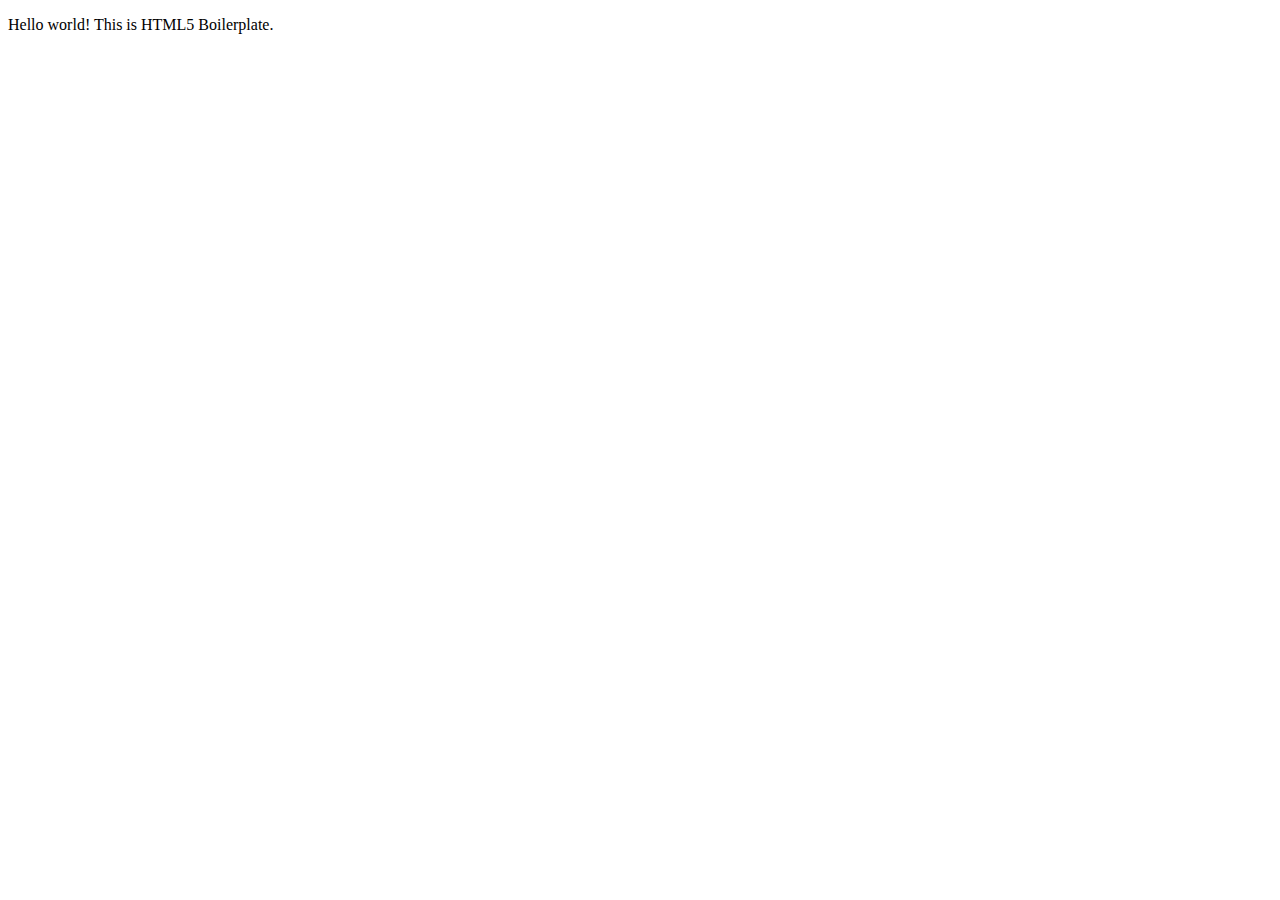
==== about/index.html @ e74b2eda "initial commit" ====
<!doctype html>
<html class="no-js" lang="">

<head>
  <meta charset="utf-8">
  <title></title>
  <meta name="description" content="">
  <meta name="viewport" content="width=device-width, initial-scale=1">

  <meta property="og:title" content="">
  <meta property="og:type" content="">
  <meta property="og:url" content="">
  <meta property="og:image" content="">

  <link rel="manifest" href="site.webmanifest">
  <link rel="apple-touch-icon" href="icon.png">
  <!-- Place favicon.ico in the root directory -->

  <link rel="stylesheet" href="css/normalize.css">
  <link rel="stylesheet" href="css/main.css">

  <meta name="theme-color" content="#fafafa">
</head>

<body>

  <!-- Add your site or application content here -->
  <p>Hello world! This is HTML5 Boilerplate.</p>
  <script src="js/vendor/modernizr-3.11.2.min.js"></script>
  <script src="js/plugins.js"></script>
  <script src="js/main.js"></script>

  <!-- Google Analytics: change UA-XXXXX-Y to be your site's ID. -->
  <script>
    window.ga = function () { ga.q.push(arguments) }; ga.q = []; ga.l = +new Date;
    ga('create', 'UA-XXXXX-Y', 'auto'); ga('set', 'anonymizeIp', true); ga('set', 'transport', 'beacon'); ga('send', 'pageview')
  </script>
  <script src="https://www.google-analytics.com/analytics.js" async></script>
</body>

</html>
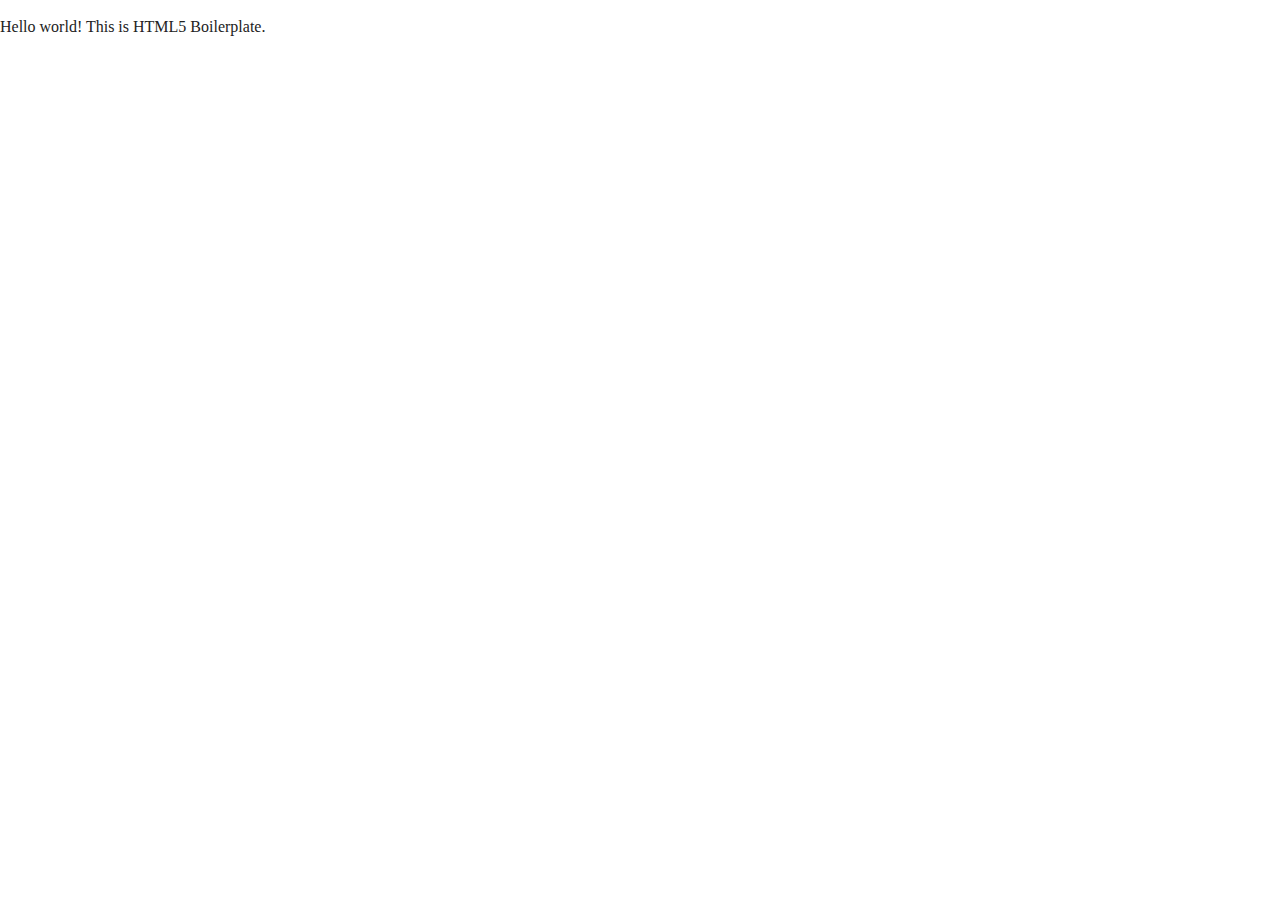
==== commit 126cd330: "updated filepaths in faq and about index pages" ====
--- a/about/index.html
+++ b/about/index.html
@@ -12,12 +12,12 @@
   <meta property="og:url" content="">
   <meta property="og:image" content="">
 
-  <link rel="manifest" href="site.webmanifest">
-  <link rel="apple-touch-icon" href="icon.png">
+  <link rel="manifest" href="../site.webmanifest">
+  <link rel="apple-touch-icon" href="../icon.png">
   <!-- Place favicon.ico in the root directory -->
 
-  <link rel="stylesheet" href="css/normalize.css">
-  <link rel="stylesheet" href="css/main.css">
+  <link rel="stylesheet" href="../css/normalize.css">
+  <link rel="stylesheet" href="../css/main.css">
 
   <meta name="theme-color" content="#fafafa">
 </head>
@@ -26,9 +26,9 @@
 
   <!-- Add your site or application content here -->
   <p>Hello world! This is HTML5 Boilerplate.</p>
-  <script src="js/vendor/modernizr-3.11.2.min.js"></script>
-  <script src="js/plugins.js"></script>
-  <script src="js/main.js"></script>
+  <script src="../js/vendor/modernizr-3.11.2.min.js"></script>
+  <script src="../js/plugins.js"></script>
+  <script src="../js/main.js"></script>
 
   <!-- Google Analytics: change UA-XXXXX-Y to be your site's ID. -->
   <script>
--- a/css/main.css
+++ b/css/main.css
@@ -0,0 +1,263 @@
+/*! HTML5 Boilerplate v8.0.0 | MIT License | https://html5boilerplate.com/ */
+
+/* main.css 2.1.0 | MIT License | https://github.com/h5bp/main.css#readme */
+/*
+ * What follows is the result of much research on cross-browser styling.
+ * Credit left inline and big thanks to Nicolas Gallagher, Jonathan Neal,
+ * Kroc Camen, and the H5BP dev community and team.
+ */
+
+/* ==========================================================================
+   Base styles: opinionated defaults
+   ========================================================================== */
+
+html {
+  color: #222;
+  font-size: 1em;
+  line-height: 1.4;
+}
+
+/*
+ * Remove text-shadow in selection highlight:
+ * https://twitter.com/miketaylr/status/12228805301
+ *
+ * Vendor-prefixed and regular ::selection selectors cannot be combined:
+ * https://stackoverflow.com/a/16982510/7133471
+ *
+ * Customize the background color to match your design.
+ */
+
+::-moz-selection {
+  background: #b3d4fc;
+  text-shadow: none;
+}
+
+::selection {
+  background: #b3d4fc;
+  text-shadow: none;
+}
+
+/*
+ * A better looking default horizontal rule
+ */
+
+hr {
+  display: block;
+  height: 1px;
+  border: 0;
+  border-top: 1px solid #ccc;
+  margin: 1em 0;
+  padding: 0;
+}
+
+/*
+ * Remove the gap between audio, canvas, iframes,
+ * images, videos and the bottom of their containers:
+ * https://github.com/h5bp/html5-boilerplate/issues/440
+ */
+
+audio,
+canvas,
+iframe,
+img,
+svg,
+video {
+  vertical-align: middle;
+}
+
+/*
+ * Remove default fieldset styles.
+ */
+
+fieldset {
+  border: 0;
+  margin: 0;
+  padding: 0;
+}
+
+/*
+ * Allow only vertical resizing of textareas.
+ */
+
+textarea {
+  resize: vertical;
+}
+
+/* ==========================================================================
+   Author's custom styles
+   ========================================================================== */
+
+/* ==========================================================================
+   Helper classes
+   ========================================================================== */
+
+/*
+ * Hide visually and from screen readers
+ */
+
+.hidden,
+[hidden] {
+  display: none !important;
+}
+
+/*
+ * Hide only visually, but have it available for screen readers:
+ * https://snook.ca/archives/html_and_css/hiding-content-for-accessibility
+ *
+ * 1. For long content, line feeds are not interpreted as spaces and small width
+ *    causes content to wrap 1 word per line:
+ *    https://medium.com/@jessebeach/beware-smushed-off-screen-accessible-text-5952a4c2cbfe
+ */
+
+.sr-only {
+  border: 0;
+  clip: rect(0, 0, 0, 0);
+  height: 1px;
+  margin: -1px;
+  overflow: hidden;
+  padding: 0;
+  position: absolute;
+  white-space: nowrap;
+  width: 1px;
+  /* 1 */
+}
+
+/*
+ * Extends the .sr-only class to allow the element
+ * to be focusable when navigated to via the keyboard:
+ * https://www.drupal.org/node/897638
+ */
+
+.sr-only.focusable:active,
+.sr-only.focusable:focus {
+  clip: auto;
+  height: auto;
+  margin: 0;
+  overflow: visible;
+  position: static;
+  white-space: inherit;
+  width: auto;
+}
+
+/*
+ * Hide visually and from screen readers, but maintain layout
+ */
+
+.invisible {
+  visibility: hidden;
+}
+
+/*
+ * Clearfix: contain floats
+ *
+ * For modern browsers
+ * 1. The space content is one way to avoid an Opera bug when the
+ *    `contenteditable` attribute is included anywhere else in the document.
+ *    Otherwise it causes space to appear at the top and bottom of elements
+ *    that receive the `clearfix` class.
+ * 2. The use of `table` rather than `block` is only necessary if using
+ *    `:before` to contain the top-margins of child elements.
+ */
+
+.clearfix::before,
+.clearfix::after {
+  content: " ";
+  display: table;
+}
+
+.clearfix::after {
+  clear: both;
+}
+
+/* ==========================================================================
+   EXAMPLE Media Queries for Responsive Design.
+   These examples override the primary ('mobile first') styles.
+   Modify as content requires.
+   ========================================================================== */
+
+@media only screen and (min-width: 35em) {
+  /* Style adjustments for viewports that meet the condition */
+}
+
+@media print,
+  (-webkit-min-device-pixel-ratio: 1.25),
+  (min-resolution: 1.25dppx),
+  (min-resolution: 120dpi) {
+  /* Style adjustments for high resolution devices */
+}
+
+/* ==========================================================================
+   Print styles.
+   Inlined to avoid the additional HTTP request:
+   https://www.phpied.com/delay-loading-your-print-css/
+   ========================================================================== */
+
+@media print {
+  *,
+  *::before,
+  *::after {
+    background: #fff !important;
+    color: #000 !important;
+    /* Black prints faster */
+    box-shadow: none !important;
+    text-shadow: none !important;
+  }
+
+  a,
+  a:visited {
+    text-decoration: underline;
+  }
+
+  a[href]::after {
+    content: " (" attr(href) ")";
+  }
+
+  abbr[title]::after {
+    content: " (" attr(title) ")";
+  }
+
+  /*
+   * Don't show links that are fragment identifiers,
+   * or use the `javascript:` pseudo protocol
+   */
+  a[href^="#"]::after,
+  a[href^="javascript:"]::after {
+    content: "";
+  }
+
+  pre {
+    white-space: pre-wrap !important;
+  }
+
+  pre,
+  blockquote {
+    border: 1px solid #999;
+    page-break-inside: avoid;
+  }
+
+  /*
+   * Printing Tables:
+   * https://web.archive.org/web/20180815150934/http://css-discuss.incutio.com/wiki/Printing_Tables
+   */
+  thead {
+    display: table-header-group;
+  }
+
+  tr,
+  img {
+    page-break-inside: avoid;
+  }
+
+  p,
+  h2,
+  h3 {
+    orphans: 3;
+    widows: 3;
+  }
+
+  h2,
+  h3 {
+    page-break-after: avoid;
+  }
+}
+
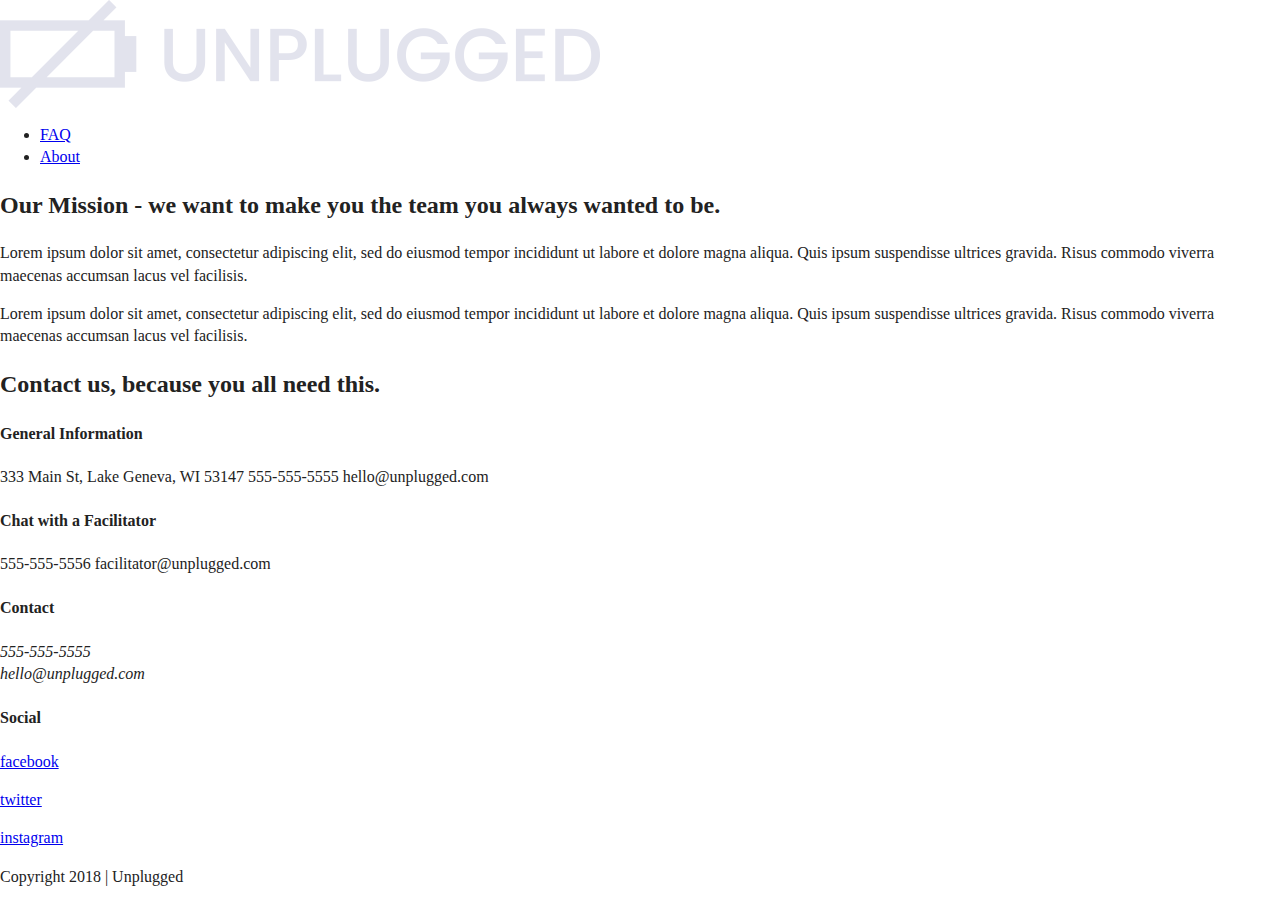
==== commit 305ebc41: "html code added to about page" ====
--- a/about/index.html
+++ b/about/index.html
@@ -3,7 +3,7 @@
 
 <head>
   <meta charset="utf-8">
-  <title></title>
+  <title>Unplugged / come home refreshed</title>
   <meta name="description" content="">
   <meta name="viewport" content="width=device-width, initial-scale=1">
 
@@ -24,8 +24,104 @@
 
 <body>
 
+  <header>
+    <div class="content-wrapper">
+      <a href="unpluggedlogo.png">
+        <img src="../img/unpluggedlogo.png" alt="unplugged logo">
+      </a>
+      <div class="header-divider"></div>
+      <nav>
+        <ul>
+          <li><a href="faq/index.html" target="_blank">FAQ</a></li>
+          <li><a href="about/index.html" target="_blank">About</a></li>
+        </ul>
+      </nav>
+    </div>
+
+  </header>
+
+  <main>
+    <section class="mission">
+      <div class="content-wrapper">
+        <div class="mission-content">
+          <h2>
+            Our Mission - 
+            we want to make you the team you always wanted to be.
+          </h2>
+          <div class="mission-content">
+            <p>
+              Lorem ipsum dolor sit amet, consectetur adipiscing elit, 
+              sed do eiusmod tempor incididunt ut labore et dolore magna aliqua. 
+              Quis ipsum suspendisse ultrices gravida. Risus commodo viverra maecenas 
+              accumsan lacus vel facilisis.
+            </p>
+            <p>
+              Lorem ipsum dolor sit amet, consectetur adipiscing elit, sed do eiusmod 
+              tempor incididunt ut labore et dolore magna aliqua. Quis ipsum suspendisse 
+              ultrices gravida. Risus commodo viverra maecenas accumsan lacus vel facilisis. 
+            </p>
+          </div>
+        </div>
+      </div>
+    </section>
+
+    <section class="map">
+        <figure>
+
+        </figure>
+    </section>
+    
+    <section class="contact-section">
+      <div class="content-wrapper">
+        <h2>Contact us, because you all need this.</h2>
+          <adress class="contact-content">
+            <div>
+              <h4>General Information</h4>
+                <p>333 Main St, Lake Geneva, WI 53147
+                  555-555-5555
+                  hello@unplugged.com</p>
+            </div>
+            <div>
+                <h4>Chat with a Facilitator</h4>
+                <p>555-555-5556
+                  facilitator@unplugged.com</p>
+            </div>
+          </adress> 
+      </div> <!-- content wrapper ends -->
+    </section>
+
+  </main>
+
+  <footer>
+    <div class="content-wrapper">
+      <div class="footer-content">
+        <div class="contact">
+          <h4>Contact</h4>
+          <address>
+            <p>
+              555-555-5555<br>
+              hello@unplugged.com
+            </p>
+          </address>
+    </div> <!--footer-contact ends-->
+        <div class="social">
+          <h4>Social</h4>
+          <div class="social-icons">
+            <p><a href="https://www.facebook.com/Skillcrush" target="_blank">facebook</a></p>
+            <p><a href="https://www.twitter.com/Skillcrush" target="_blank">twitter</a></p>
+            <p><a href="https://www.instagram.com/Skillcrush" target="_blank">instagram</a></p>
+          </div> 
+        </div> 
+      </div> <!--footer-content ends -->
+    </div> 
+    <!--footer content-wrapper ends-->
+     <div class="copyright">
+       <p>Copyright 2018 | Unplugged</p>
+     </div>
+  </footer>
+
   <!-- Add your site or application content here -->
-  <p>Hello world! This is HTML5 Boilerplate.</p>
+
   <script src="../js/vendor/modernizr-3.11.2.min.js"></script>
   <script src="../js/plugins.js"></script>
   <script src="../js/main.js"></script>
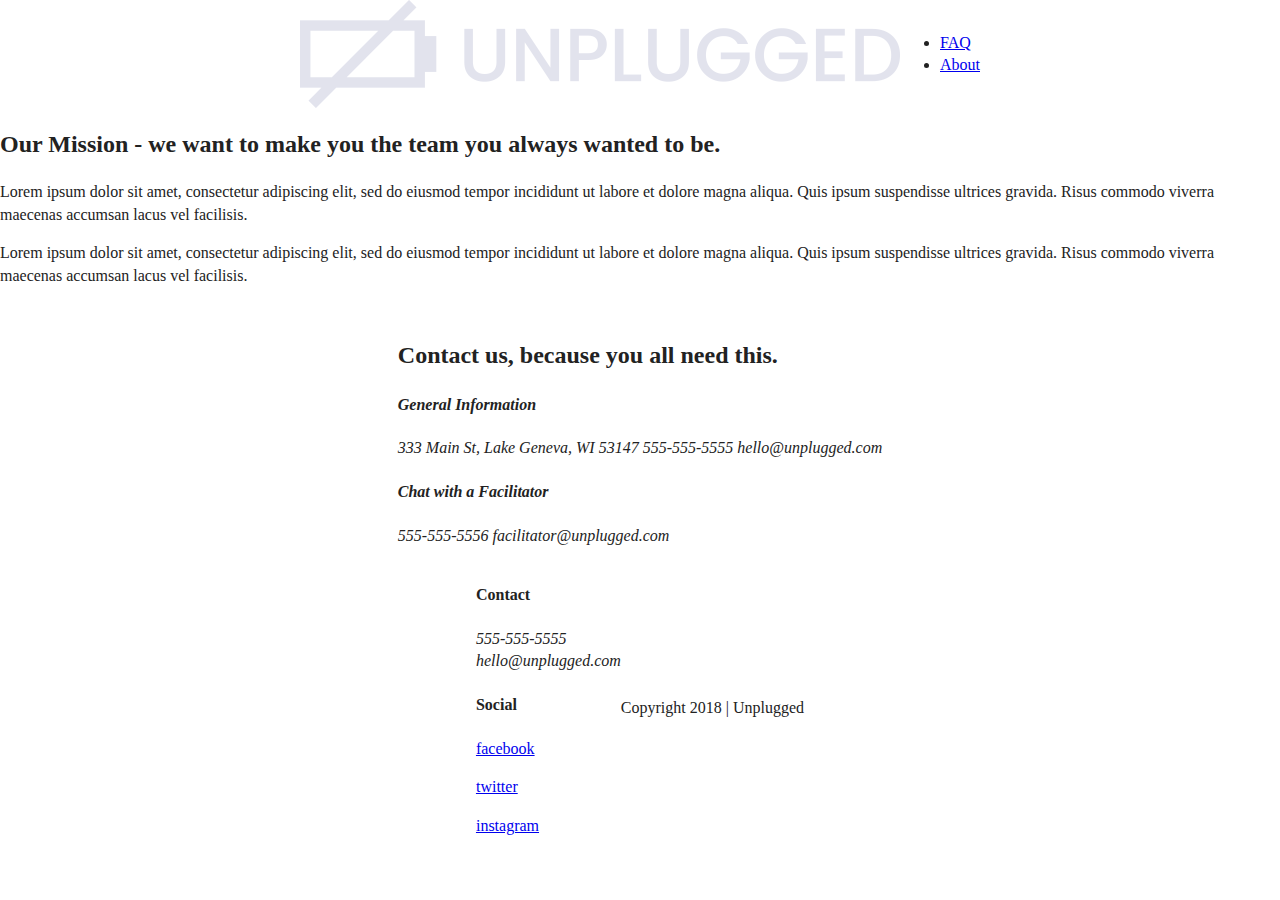
==== commit 61562434: "created css skeleton" ====
--- a/about/index.html
+++ b/about/index.html
@@ -74,7 +74,7 @@
     <section class="contact-section">
       <div class="content-wrapper">
         <h2>Contact us, because you all need this.</h2>
-          <adress class="contact-content">
+          <address class="contact-content">
             <div>
               <h4>General Information</h4>
                 <p>333 Main St, Lake Geneva, WI 53147
--- a/css/main.css
+++ b/css/main.css
@@ -86,6 +86,246 @@
 /* ==========================================================================
    Author's custom styles
    ========================================================================== */
+
+   /*-------------- Base Header - Footer styles --------------*/
+
+   header,
+   footer {
+      display:flex;
+      justify-content: center;
+      align-items: center;
+      flex-flow: row wrap;
+   }
+
+   /* Header Styles */
+
+   header {
+
+   }
+
+   header .content-wrapper {
+      display:flex;
+      justify-content: center;
+      align-items: center;
+      flex-flow: row wrap;
+
+   }
+
+   header figure {
+
+   }
+
+   .header-divider {
+
+   }
+
+   header nav {
+      display:flex;
+      justify-content: center;
+      align-items: center;
+      flex-flow: row wrap;
+
+   }
+
+   /*-------------- Mobile Styles - Homepage --------------*/
+
+  /* Main */
+
+   .hero-area {
+
+   }
+
+   .hero-image {
+
+  }
+
+   main .content-wrapper {
+
+   }
+
+   .form-description {
+
+   }
+
+   .form {
+
+   }
+    
+   main h1 {
+     
+   }
+
+   main h2{
+
+   }
+
+   main h3 {
+
+   }
+
+   main p {
+     
+  }
+
+   aside {
+      display:flex;
+      justify-content: center;
+      align-items: center;
+      flex-flow: row wrap;
+
+   }
+
+   .features {
+      display:flex;
+      justify-content: center;
+      align-items: center;
+      flex-flow: row wrap;
+   }
+
+   .features-items {
+      display:flex;
+      justify-content: center;
+      align-items: center;
+      flex-flow: row wrap;
+   }
+
+    .features-item-description {
+    
+  }
+
+    .fontawesome-icon p {
+
+   }
+
+   .features-item-description p {
+
+   }
+
+   .reviews {
+      display:flex;
+      justify-content: center;
+      align-items: center;
+      flex-flow: row wrap;
+   }
+
+   /* about page */
+    /*about page - main */
+
+  .mission {
+      display:flex;
+      justify-content: center;
+      align-items: center;
+      flex-flow: row wrap;
+  }
+
+  .mission-content {
+
+  }
+
+  .mission h2 {
+
+  }
+
+  .mission-content p {
+
+  }
+
+  .map {
+
+  }
+
+  figure {
+
+  }
+
+  /* about page - contact */
+
+  .contact-section {
+      display:flex;
+      justify-content: center;
+      align-items: center;
+      flex-flow: row wrap;
+  }
+
+  .contact-section h2 {
+
+  }
+
+  address .contact-content {
+
+  }
+
+  .contact-content h4 {
+
+  }
+
+  .contact-content p{
+
+  }
+
+  /* FAQ page */
+
+  .faq {
+      display:flex;
+      justify-content: center;
+      align-items: center;
+      flex-flow: row wrap;
+  }
+
+  .faq-content {
+    
+  }
+
+  .faq-content h4 {
+
+  }
+
+  .faq-content p{
+
+  }
+
+
+
+   /* Footer */
+
+   footer {
+
+   }
+
+   .footer-content {
+
+   }
+
+   .contact {
+
+   }
+
+   footer h4 {
+
+   }
+
+   footer p {
+
+   }
+
+   .social {
+
+   }
+
+   .social-icons {
+
+   }
+
+   /* Copyright */
+
+   .copyright {
+
+   }
+
+
+
+
+
 
 /* ==========================================================================
    Helper classes
